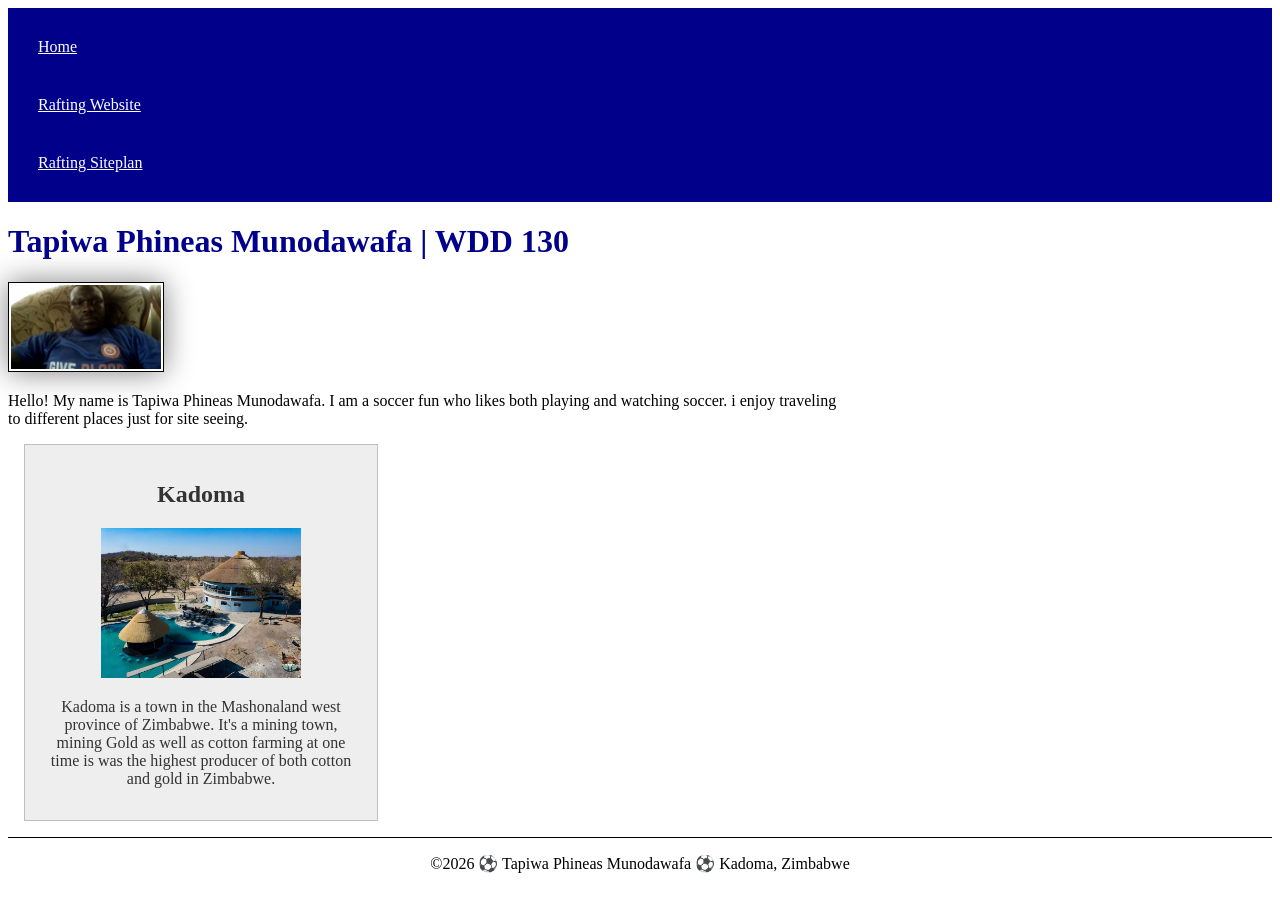
==== index.html @ cb96e959 "home page update" ====
<!DOCTYPE html>
<html lang="en-US">

<head>
    <meta charset="UTF-8">
    <meta name="viewport" content="width=device-width, initial-scale=1.0">
    <title>Tapiwa Phineas Munodawafa | WDD 130</title>
    <meta name="description" content="Tapiwa Phineas Munodawafa, WDD 130 home page">
    <meta name="author" content="Tapiwa Phineas Munodawafa">
    <link rel="stylesheet" href="styles/styles.css">
</head>

<body>

    <head>
        <nav>
            <a href="#">Home</a>
            <a href="wwr/">Rafting Website</a>
            <a href="wwr/rafting.html">Rafting Siteplan</a>
        </nav>
    </head>
    <main>
        <h1>Tapiwa Phineas Munodawafa | WDD 130</h1>
        <img src="images/profile.jpg" alt="tapiwa" width="180">
        <p>Hello! My name is Tapiwa Phineas Munodawafa. I am a soccer fun who likes both playing
            and watching soccer. i enjoy traveling to different places just for site seeing.</p>
    </main>
    <aside>
        <h2>Kadoma</h2>
        <img src="images/kadoma.jpg" alt="Kadoma my home town">
        <p>Kadoma is a town in the Mashonaland west province of Zimbabwe. It's a mining town, mining
            Gold as well as cotton farming at one time is was the highest producer of both cotton
            and gold in Zimbabwe.</p>
    </aside>
    <footer>
        <p>©2026 ⚽ Tapiwa Phineas Munodawafa ⚽ Kadoma, Zimbabwe</p>
    </footer>

</body>

</html>
---- styles/styles.css ----
nav {
    background-color: darkblue;
    padding: 10px;
}

nav a {
    color: white;
    display: block;
    padding: 20px;
}

main {
    max-width: 840px;
}

h1 {
    color: darkblue;
}

main img {
    width: 150px;
    height: auto;
    border: 1px solid black;
    padding: 2px;
    box-shadow: 0 0 30px gray
}

p {
    padding: 0;
}

aside {
    width: 20rem;
    margin: 1rem;
    border: 1px solid rgb(0 0 0 / 0.2);
    /* 1 */
    padding: 1rem;
    background-color: #eee;
    color: #333;
    text-align: center;
}

aside img {
    width: 200px;
    height: auto;
}

footer {
    margin-top: 15px;
    border-top: 1px solid #000;
    text-align: center;
}
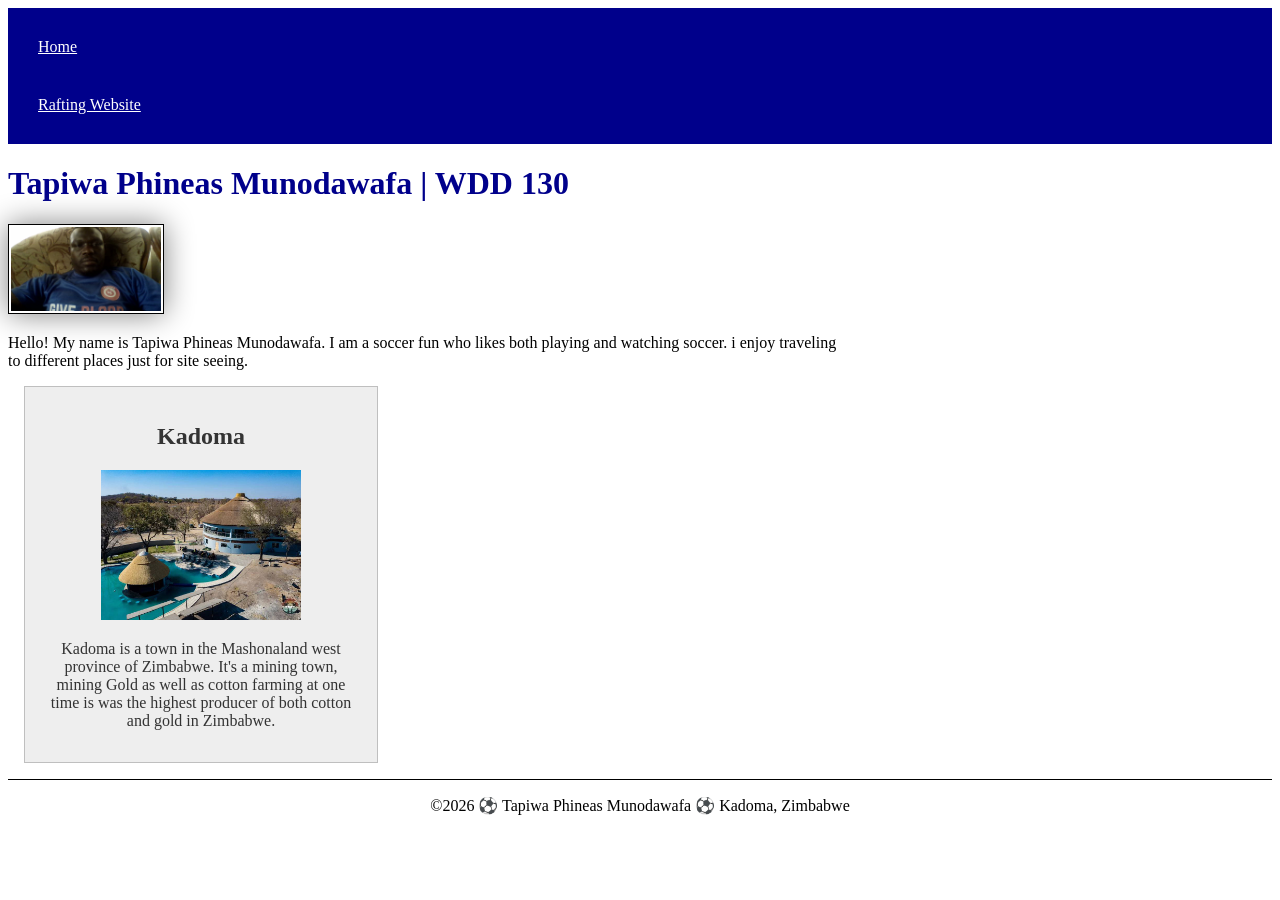
==== commit fe03a885: "conventions" ====
--- a/index.html
+++ b/index.html
@@ -5,20 +5,20 @@
     <meta charset="UTF-8">
     <meta name="viewport" content="width=device-width, initial-scale=1.0">
     <title>Tapiwa Phineas Munodawafa | WDD 130</title>
-    <meta name="description" content="Tapiwa Phineas Munodawafa, WDD 130 home page">
+    <meta name="description"
+      content="Tapiwa Phineas Munodawafa, WDD 130 programming course home page">
     <meta name="author" content="Tapiwa Phineas Munodawafa">
     <link rel="stylesheet" href="styles/styles.css">
 </head>
 
 <body>
 
-    <head>
+    <header>
         <nav>
             <a href="#">Home</a>
             <a href="wwr/">Rafting Website</a>
-            <a href="wwr/rafting.html">Rafting Siteplan</a>
         </nav>
-    </head>
+    </header>
     <main>
         <h1>Tapiwa Phineas Munodawafa | WDD 130</h1>
         <img src="images/profile.jpg" alt="tapiwa" width="180">
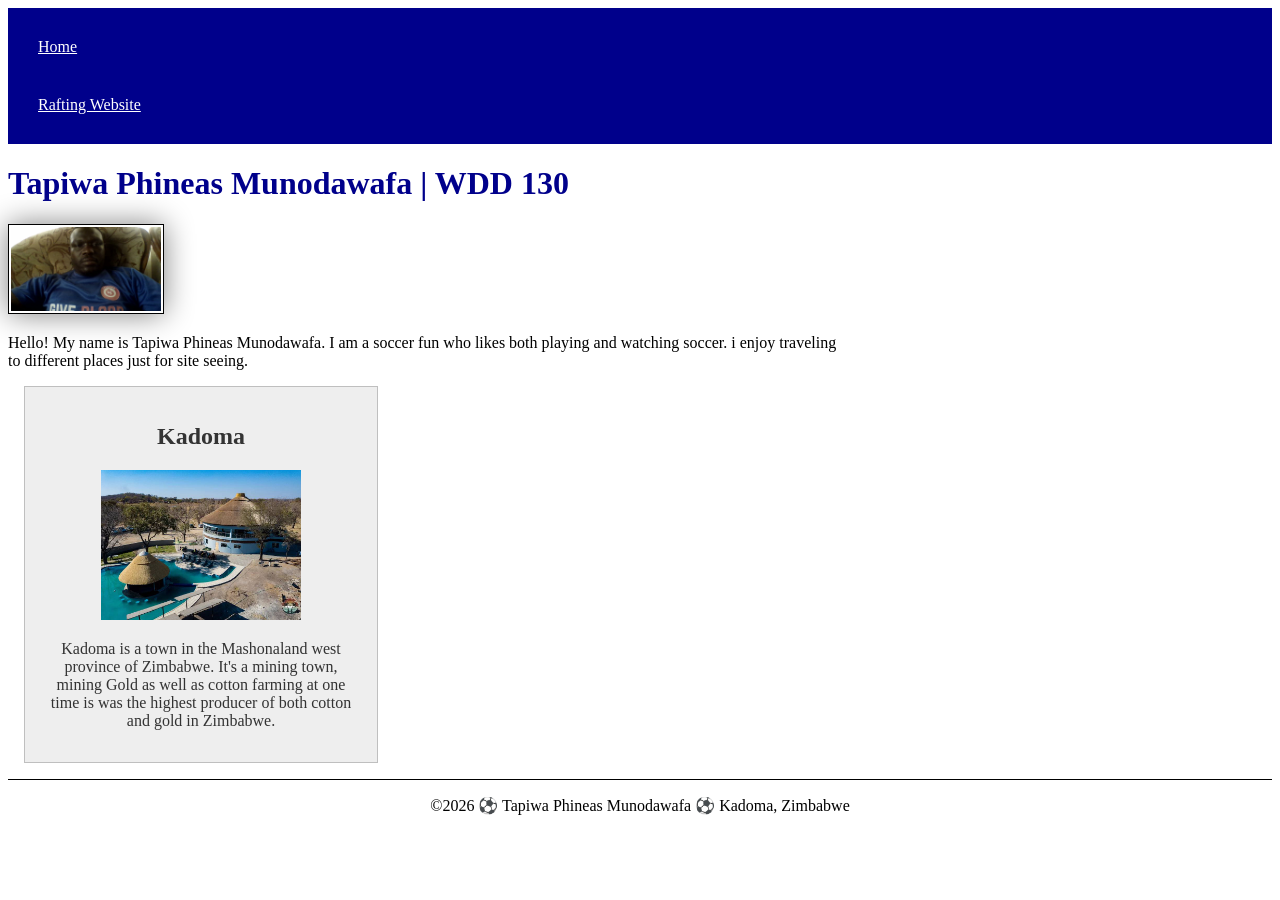
==== commit f85be282: "changed image size" ====
--- a/index.html
+++ b/index.html
@@ -21,7 +21,7 @@
     </header>
     <main>
         <h1>Tapiwa Phineas Munodawafa | WDD 130</h1>
-        <img src="images/profile.jpg" alt="tapiwa" width="180">
+        <img src="images/profile(1).jpg" alt="tapiwa's profile picture" width="200">
         <p>Hello! My name is Tapiwa Phineas Munodawafa. I am a soccer fun who likes both playing
             and watching soccer. i enjoy traveling to different places just for site seeing.</p>
     </main>
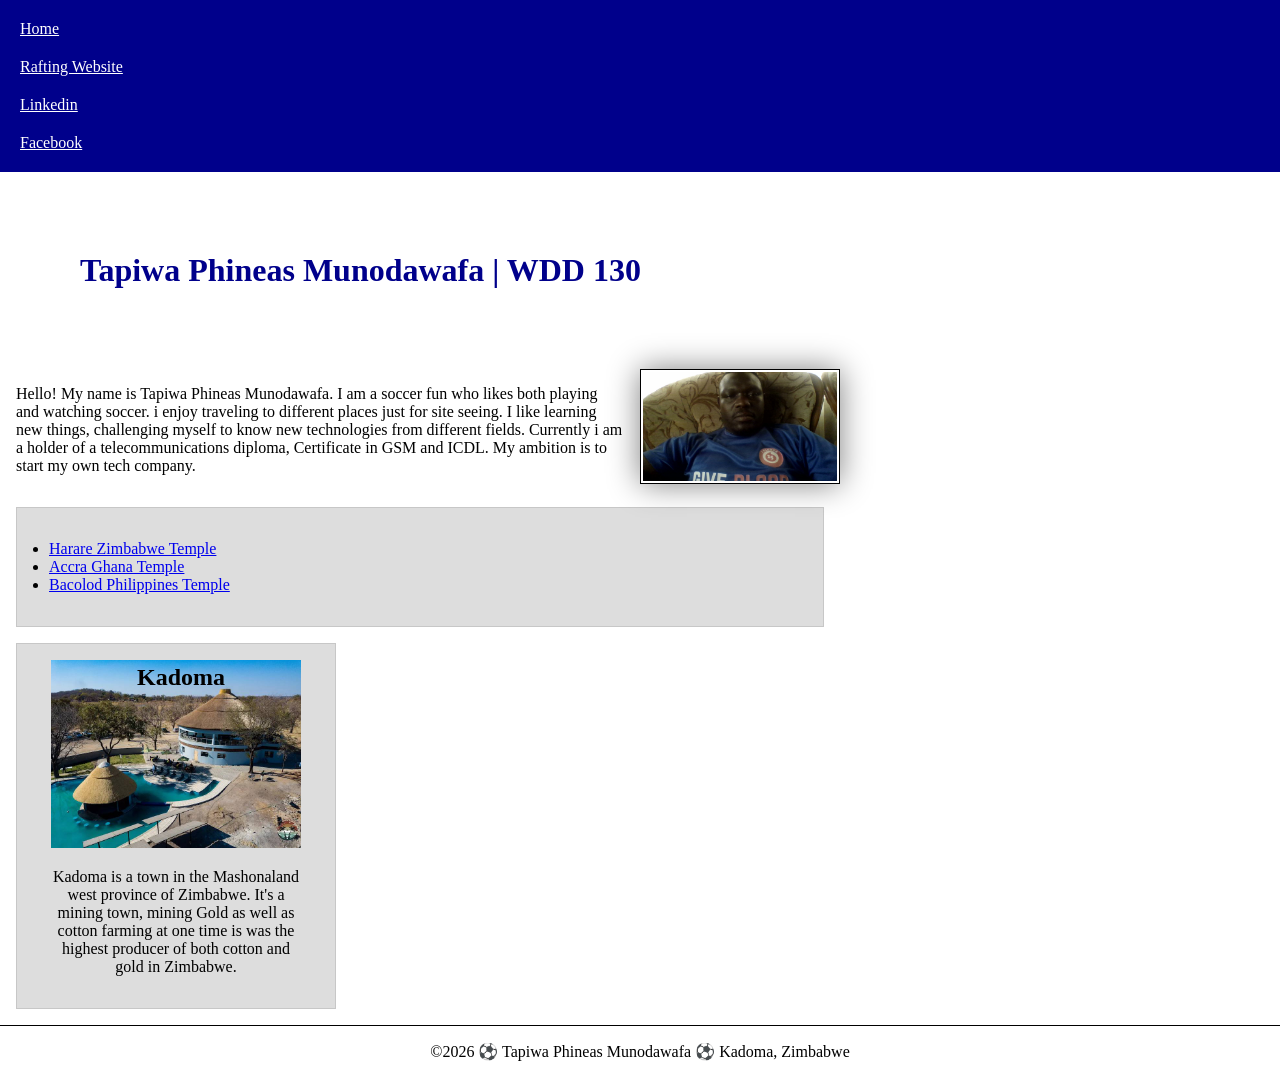
==== commit e20b33fe: "code-along Activity" ====
--- a/index.html
+++ b/index.html
@@ -12,24 +12,39 @@
 </head>
 
 <body>
-
     <header>
         <nav>
             <a href="#">Home</a>
             <a href="wwr/">Rafting Website</a>
+            <a href="https://linkedin.com.">Linkedin</a>
+            <a href="https://facebook.com.">Facebook</a>
         </nav>
     </header>
     <main>
         <h1>Tapiwa Phineas Munodawafa | WDD 130</h1>
-        <img src="images/profile(1).jpg" alt="tapiwa's profile picture" width="200">
+        <img src="images/profile.jpg" alt="tapiwa's profile picture" width="200">
         <p>Hello! My name is Tapiwa Phineas Munodawafa. I am a soccer fun who likes both playing
-            and watching soccer. i enjoy traveling to different places just for site seeing.</p>
+            and watching soccer. i enjoy traveling to different places just for site seeing. I like
+            learning new things, challenging myself to know new technologies from different fields.
+            Currently i am a holder of a telecommunications diploma, Certificate in GSM and ICDL. My
+            ambition is to start my own tech company.</p>
+
+        <ul class="box indent">
+            <li><a href="https://churchofjesuschristtemples.org/harare-zimbabwe-temple/photographs/"
+                  target=" blank" rel="noopener">Harare Zimbabwe Temple</a></li>
+            <li><a href="https://newsroom.churchofjesuschrist.org/media/960x540/Accra-Ghana-Temple-1-6-12-2.jpg"
+                  target="_blank" rel="noopener">Accra Ghana Temple</a></li>
+            <li><a href="https://www.churchofjesuschrist.org/imgs/315v9dsvyyvuvxwt1vo6vmet2uylo6yotdgd303q/full/640%2C/0/default"
+                  target="black" rel="noopener">Bacolod Philippines Temple</a></li>
+        </ul>
     </main>
-    <aside>
+    <aside class="box">
         <h2>Kadoma</h2>
-        <img src="images/kadoma.jpg" alt="Kadoma my home town">
-        <p>Kadoma is a town in the Mashonaland west province of Zimbabwe. It's a mining town, mining
-            Gold as well as cotton farming at one time is was the highest producer of both cotton
+        <img src=" images/kadoma.jpg" alt="Kadoma my home town">
+        <p>Kadoma is a town in the Mashonaland west province of Zimbabwe. It's a mining
+            town, mining
+            Gold as well as cotton farming at one time is was the highest producer of
+            both cotton
             and gold in Zimbabwe.</p>
     </aside>
     <footer>
--- a/styles/styles.css
+++ b/styles/styles.css
@@ -1,3 +1,9 @@
+* {
+    margin: 0;
+    padding: 0;
+    box-sizing: border-box;
+}
+
 nav {
     background-color: darkblue;
     padding: 10px;
@@ -6,47 +12,67 @@
 nav a {
     color: white;
     display: block;
-    padding: 20px;
+    padding: 10px;
+}
+
+h1 {
+    color: darkblue;
+    padding: 5rem;
 }
 
 main {
     max-width: 840px;
 }
 
-h1 {
-    color: darkblue;
-}
-
 main img {
-    width: 150px;
+    float: right;
+    width: 200px;
     height: auto;
     border: 1px solid black;
     padding: 2px;
-    box-shadow: 0 0 30px gray
+    box-shadow: 0 0 30px gray;
+    margin: 0 0 1rem 1rem;
 }
 
 p {
-    padding: 0;
+    padding: 1rem;
 }
 
 aside {
     width: 20rem;
     margin: 1rem;
-    border: 1px solid rgb(0 0 0 / 0.2);
-    /* 1 */
-    padding: 1rem;
-    background-color: #eee;
-    color: #333;
     text-align: center;
+    position: relative;
 }
 
 aside img {
-    width: 200px;
+    width: 250px;
     height: auto;
+}
+
+aside h2 {
+    position: absolute;
+    top: 20px;
+    left: 120px;
+    text-align: center;
 }
 
 footer {
     margin-top: 15px;
     border-top: 1px solid #000;
     text-align: center;
+}
+
+/* Class Selectors */
+
+.box {
+    margin: 1rem;
+    border: 1px solid rgb(0 0 0 / 10%);
+    padding: 1rem;
+    background-color: #ddd;
+    color: #000;
+}
+
+.indent {
+    padding: 2rem;
 }
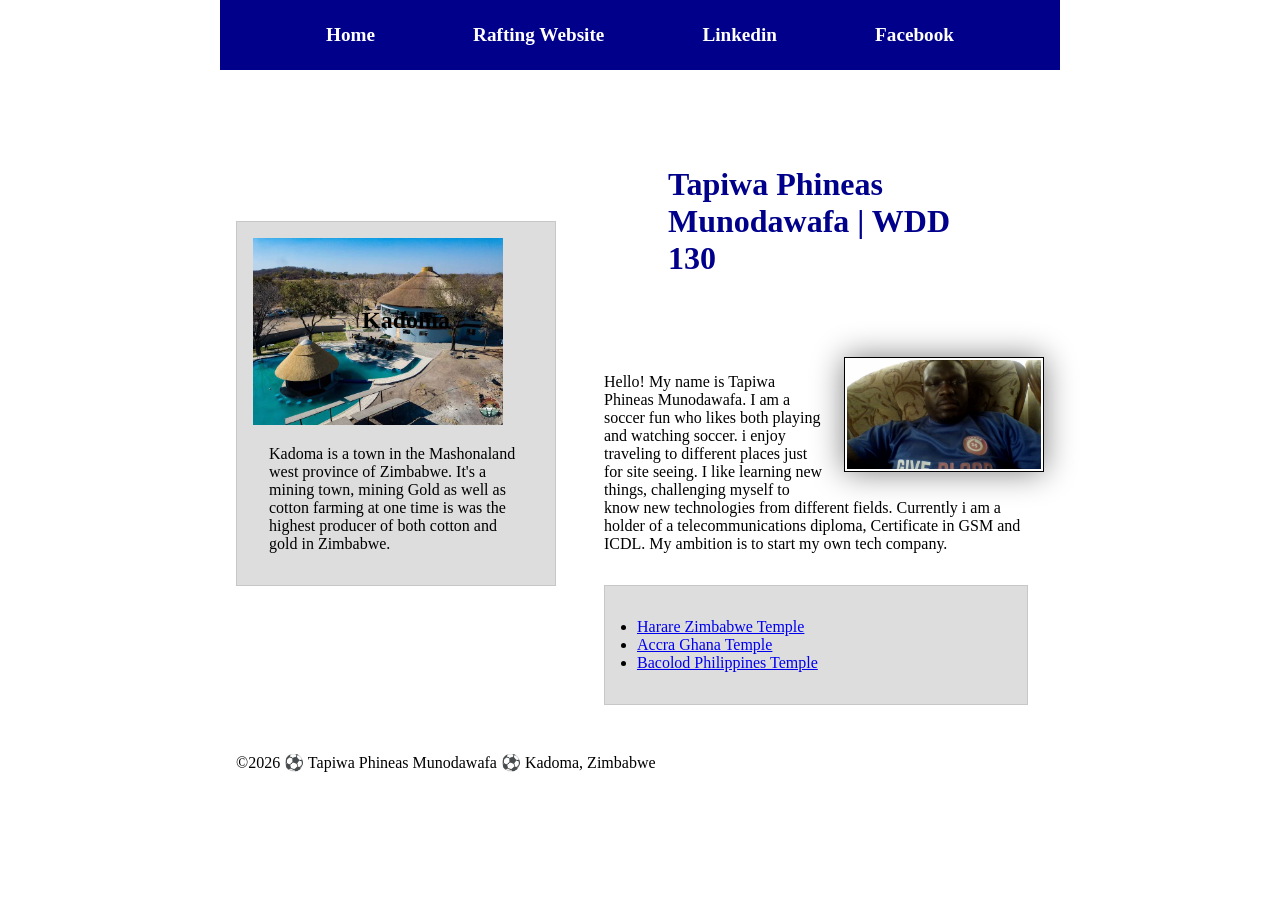
==== commit 7deb8a28: "flex and grid application" ====
--- a/index.html
+++ b/index.html
@@ -20,33 +20,38 @@
             <a href="https://facebook.com.">Facebook</a>
         </nav>
     </header>
-    <main>
-        <h1>Tapiwa Phineas Munodawafa | WDD 130</h1>
-        <img src="images/profile.jpg" alt="tapiwa's profile picture" width="200">
-        <p>Hello! My name is Tapiwa Phineas Munodawafa. I am a soccer fun who likes both playing
-            and watching soccer. i enjoy traveling to different places just for site seeing. I like
-            learning new things, challenging myself to know new technologies from different fields.
-            Currently i am a holder of a telecommunications diploma, Certificate in GSM and ICDL. My
-            ambition is to start my own tech company.</p>
+    <div class="grid">
+        <main>
+            <h1>Tapiwa Phineas Munodawafa | WDD 130</h1>
+            <img src="images/profile.jpg" alt="tapiwa's profile picture" width="200">
+            <p>Hello! My name is Tapiwa Phineas Munodawafa. I am a soccer fun who likes both playing
+                and watching soccer. i enjoy traveling to different places just for site seeing. I
+                like
+                learning new things, challenging myself to know new technologies from different
+                fields.
+                Currently i am a holder of a telecommunications diploma, Certificate in GSM and
+                ICDL. My
+                ambition is to start my own tech company.</p>
 
-        <ul class="box indent">
-            <li><a href="https://churchofjesuschristtemples.org/harare-zimbabwe-temple/photographs/"
-                  target=" blank" rel="noopener">Harare Zimbabwe Temple</a></li>
-            <li><a href="https://newsroom.churchofjesuschrist.org/media/960x540/Accra-Ghana-Temple-1-6-12-2.jpg"
-                  target="_blank" rel="noopener">Accra Ghana Temple</a></li>
-            <li><a href="https://www.churchofjesuschrist.org/imgs/315v9dsvyyvuvxwt1vo6vmet2uylo6yotdgd303q/full/640%2C/0/default"
-                  target="black" rel="noopener">Bacolod Philippines Temple</a></li>
-        </ul>
-    </main>
-    <aside class="box">
-        <h2>Kadoma</h2>
-        <img src=" images/kadoma.jpg" alt="Kadoma my home town">
-        <p>Kadoma is a town in the Mashonaland west province of Zimbabwe. It's a mining
-            town, mining
-            Gold as well as cotton farming at one time is was the highest producer of
-            both cotton
-            and gold in Zimbabwe.</p>
-    </aside>
+            <ul class="box indent">
+                <li><a href="https://churchofjesuschristtemples.org/harare-zimbabwe-temple/photographs/"
+                      target=" blank" rel="noopener">Harare Zimbabwe Temple</a></li>
+                <li><a href="https://newsroom.churchofjesuschrist.org/media/960x540/Accra-Ghana-Temple-1-6-12-2.jpg"
+                      target="_blank" rel="noopener">Accra Ghana Temple</a></li>
+                <li><a href="https://www.churchofjesuschrist.org/imgs/315v9dsvyyvuvxwt1vo6vmet2uylo6yotdgd303q/full/640%2C/0/default"
+                      target="black" rel="noopener">Bacolod Philippines Temple</a></li>
+            </ul>
+        </main>
+        <aside class="box">
+            <h2>Kadoma</h2>
+            <img src=" images/kadoma.jpg" alt="Kadoma my home town">
+            <p>Kadoma is a town in the Mashonaland west province of Zimbabwe. It's a mining
+                town, mining
+                Gold as well as cotton farming at one time is was the highest producer of
+                both cotton
+                and gold in Zimbabwe.</p>
+        </aside>
+    </div>
     <footer>
         <p>©2026 ⚽ Tapiwa Phineas Munodawafa ⚽ Kadoma, Zimbabwe</p>
     </footer>
--- a/styles/styles.css
+++ b/styles/styles.css
@@ -6,13 +6,19 @@
 
 nav {
     background-color: darkblue;
-    padding: 10px;
+    padding: 1rem;
+    display: flex;
+    justify-content: space-evenly;
+    align-items: center;
 }
 
 nav a {
     color: white;
     display: block;
-    padding: 10px;
+    padding: 0.5rem;
+    text-decoration: none;
+    font-size: 1.2rem;
+    font-weight: 700;
 }
 
 h1 {
@@ -20,8 +26,14 @@
     padding: 5rem;
 }
 
+.grid {
+    display: grid;
+    align-items: center;
+}
+
 main {
-    max-width: 840px;
+    grid-column: 2;
+    margin: 1rem;
 }
 
 main img {
@@ -41,8 +53,9 @@
 aside {
     width: 20rem;
     margin: 1rem;
-    text-align: center;
     position: relative;
+    grid-column: 1;
+    grid-row: 1;
 }
 
 aside img {
@@ -52,15 +65,16 @@
 
 aside h2 {
     position: absolute;
-    top: 20px;
-    left: 120px;
+    top: 85px;
+    left: 125px;
     text-align: center;
 }
 
+header,
+.grid,
 footer {
-    margin-top: 15px;
-    border-top: 1px solid #000;
-    text-align: center;
+    max-width: 840px;
+    margin: 0 auto;
 }
 
 /* Class Selectors */
